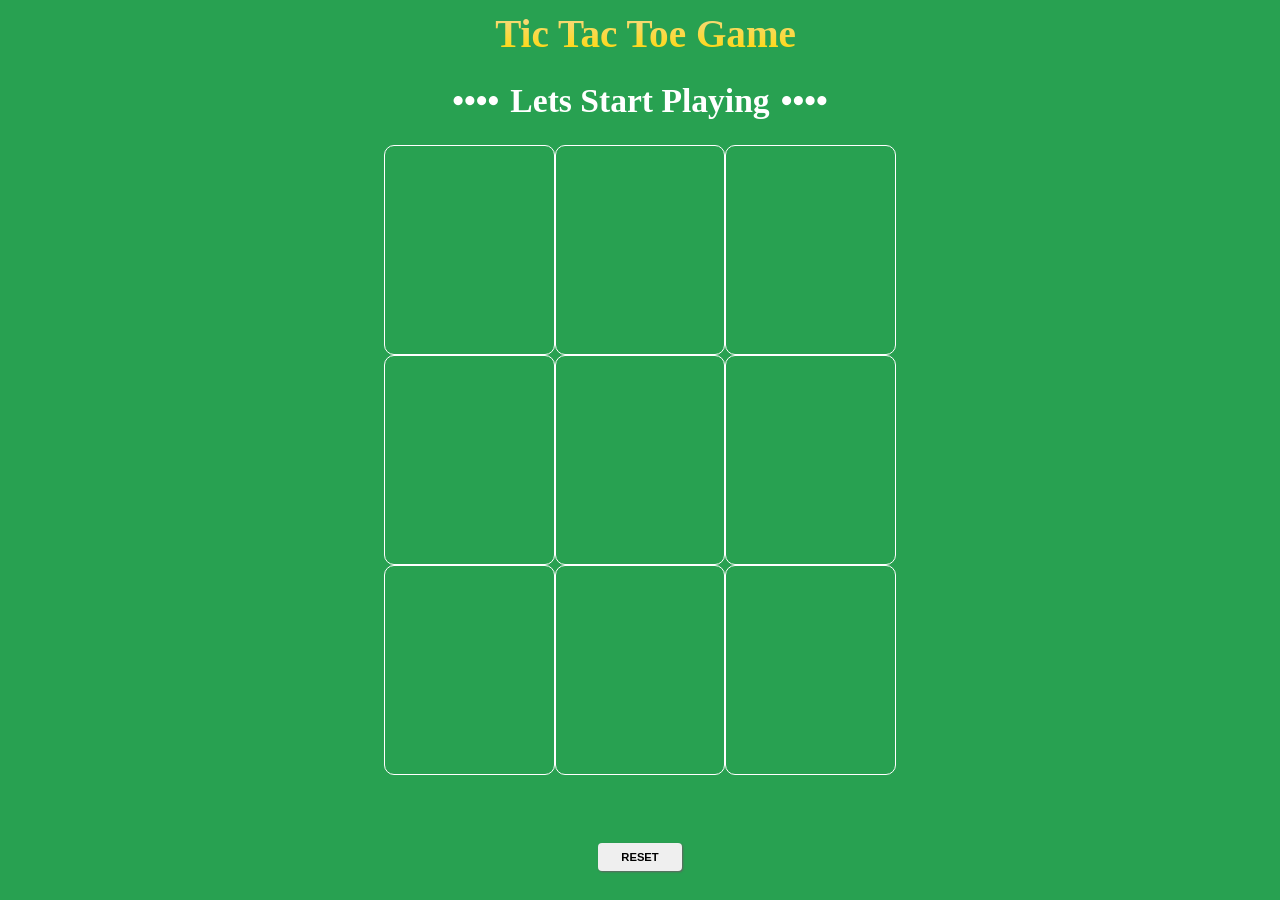
==== index.html @ 61620cd0 "Rename Index.html to index.html" ====
<!DOCTYPE html>
<html lang="en">
    <head>
        <meta charset="UTF-8" />
        <meta http-equiv="X-UA-Compatible" content="IE=edge" />
        <meta name="viewport" content="width=device-width, initial-scale=1.0" />
        <link rel="stylesheet" href="/Styles/styles.css" />
        <title>TicTacToe</title>
    </head>
    <body>
        <h1 class="game-header">Tic Tac Toe Game</h1>
        <div class="main">
            <h1 class="header">Lets start playing</h1>
        </div>
        <div class="main-game-box">
            <div class="box"><p class="boxtext"></p></div>
            <div class="box"><p class="boxtext"></p></div>
            <div class="box"><p class="boxtext"></p></div>
            <div class="box"><p class="boxtext"></p></div>
            <div class="box"><p class="boxtext"></p></div>
            <div class="box"><p class="boxtext"></p></div>
            <div class="box"><p class="boxtext"></p></div>
            <div class="box"><p class="boxtext"></p></div>
            <div class="box"><p class="boxtext"></p></div>
        </div>

        <div class="game-info">
            <span class="info"></span>
        </div>
        <div class="main-reset-btn">
            <button class="reset-btn" onclick="resetAll()">Reset</button>
        </div>

        <div class="game-result">
            <div class="result">Hi</div>
        </div>
        <script src="/Javascript/Index.js"></script>
    </body>
</html>
---- Styles/styles.css ----
@charset "UTF-8";
* {
  padding: 0%;
  margin: 0%;
  -webkit-box-sizing: border-box;
          box-sizing: border-box;
}

html {
  font-size: 10px;
}

@media only screen and (max-width: 380px) {
  html {
    font-size: 50%;
  }
}

@media only screen and (min-width: 480px) {
  html {
    font-size: 50%;
  }
}

@media only screen and (min-width: 768px) {
  html {
    font-size: 70%;
  }
}

body {
  background: #28a151;
  color: white;
  display: -webkit-box;
  display: -ms-flexbox;
  display: flex;
  -webkit-box-orient: vertical;
  -webkit-box-direction: normal;
      -ms-flex-direction: column;
          flex-direction: column;
}

.game-header {
  font-size: 3.5rem;
  padding-left: 1rem;
  padding-top: 1rem;
  text-align: center;
  background-image: -webkit-gradient(linear, left top, left bottom, from(#f1d9b5), to(#ffd900));
  background-image: linear-gradient(top, #f1d9b5, #ffd900);
  background-clip: text;
  -webkit-background-clip: text;
  color: transparent;
}

.main .header {
  font-size: 3rem;
  text-align: center;
  margin: 2%;
  text-transform: capitalize;
}

.main .header::before {
  content: "••••";
  padding-right: 1rem;
}

.main .header::after {
  content: "••••";
  padding-left: 1rem;
}

.main-game-box {
  width: 40%;
  height: 70vh;
  position: relative;
  top: 50%;
  left: 30%;
  display: -ms-grid;
  display: grid;
  -webkit-box-pack: center;
      -ms-flex-pack: center;
          justify-content: center;
  -webkit-box-align: centers;
      -ms-flex-align: centers;
          align-items: centers;
  -ms-grid-columns: (1fr)[3];
      grid-template-columns: repeat(3, 1fr);
  -ms-grid-rows: (1fr)[3];
      grid-template-rows: repeat(3, 1fr);
}

.main-game-box .box {
  border: 0.2px solid white;
  border-radius: 10px;
  display: -webkit-box;
  display: -ms-flexbox;
  display: flex;
  -webkit-box-pack: center;
      -ms-flex-pack: center;
          justify-content: center;
  -webkit-box-align: center;
      -ms-flex-align: center;
          align-items: center;
  font-size: 13rem;
}

.main-game-box .box:hover {
  background-color: aqua;
  color: black;
  cursor: pointer;
}

.main-reset-btn,
.game-info {
  margin-top: 4rem;
  display: -webkit-box;
  display: -ms-flexbox;
  display: flex;
  -webkit-box-pack: center;
      -ms-flex-pack: center;
          justify-content: center;
}

.main-reset-btn .reset-btn,
.game-info .reset-btn {
  width: 7.5rem;
  height: 2.5rem;
  border-radius: 4px;
  font-size: 1rem;
  font-weight: 600;
  text-transform: uppercase;
  outline: none;
  border: none;
  color: black;
  -webkit-box-shadow: 1px 1px 2px #636363;
          box-shadow: 1px 1px 2px #636363;
}

.main-reset-btn .reset-btn:hover,
.game-info .reset-btn:hover {
  cursor: pointer;
  color: white;
  background: #6b1745;
}

.main-reset-btn .info,
.game-info .info {
  font-size: 2rem;
}

.main-reset-btn {
  margin-top: 2rem;
}

.game-result {
  position: absolute;
  top: 35%;
  text-align: center;
  width: 100%;
  display: none;
}

.game-result .result {
  background: url("https://media1.giphy.com/media/xT0GqkbKlg3wuaETVS/200.webp?cid=ecf05e47zpv7i30eb12380k4p7y7xm4zyy2jvm85bnj7vhrw&rid=200.webp&ct=g") center;
  font-size: 10vw;
  text-transform: uppercase;
  background-clip: text;
  -webkit-background-clip: text;
  color: transparent;
}
/*# sourceMappingURL=styles.css.map */
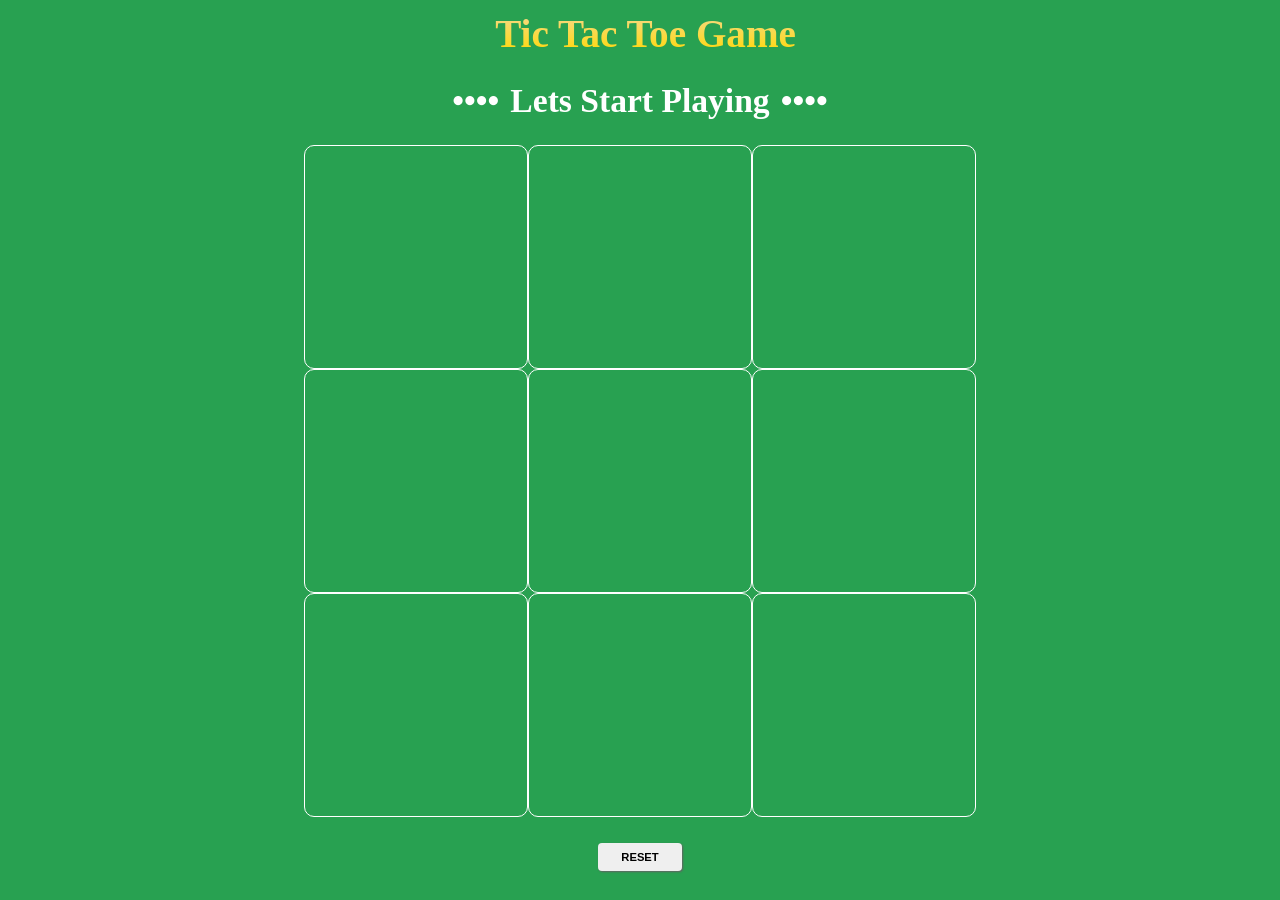
==== commit 20cacd2c: "added responsiveness" ====
--- a/index.html
+++ b/index.html
@@ -34,6 +34,6 @@
         <div class="game-result">
             <div class="result">Hi</div>
         </div>
-        <script src="/Javascript/Index.js"></script>
+        <script src="/Javascript/index.js"></script>
     </body>
 </html>
--- a/Styles/styles.css
+++ b/Styles/styles.css
@@ -10,13 +10,13 @@
   font-size: 10px;
 }
 
-@media only screen and (max-width: 380px) {
+@media only screen and (max-width: 360px) {
   html {
     font-size: 50%;
   }
 }
 
-@media only screen and (min-width: 480px) {
+@media only screen and (max-width: 480px) {
   html {
     font-size: 50%;
   }
@@ -83,10 +83,32 @@
   -webkit-box-align: centers;
       -ms-flex-align: centers;
           align-items: centers;
-  -ms-grid-columns: (1fr)[3];
-      grid-template-columns: repeat(3, 1fr);
-  -ms-grid-rows: (1fr)[3];
-      grid-template-rows: repeat(3, 1fr);
+  -ms-grid-columns: (20em)[3];
+      grid-template-columns: repeat(3, 20em);
+  -ms-grid-rows: (20em)[3];
+      grid-template-rows: repeat(3, 20em);
+}
+
+@media only screen and (max-width: 360px) {
+  .main-game-box {
+    width: 80%;
+    left: 0%;
+    margin: auto;
+    height: auto;
+    -ms-grid-columns: (15em)[3];
+        grid-template-columns: repeat(3, 15em);
+    -ms-grid-rows: (15em)[3];
+        grid-template-rows: repeat(3, 15em);
+  }
+}
+
+@media only screen and (min-width: 1450px) {
+  .main-game-box {
+    -ms-grid-columns: (30em)[3];
+        grid-template-columns: repeat(3, 30em);
+    -ms-grid-rows: (30em)[3];
+        grid-template-rows: repeat(3, 30em);
+  }
 }
 
 .main-game-box .box {
@@ -121,6 +143,13 @@
           justify-content: center;
 }
 
+@media only screen and (min-width: 1450px) {
+  .main-reset-btn,
+  .game-info {
+    margin-top: 25em;
+  }
+}
+
 .main-reset-btn .reset-btn,
 .game-info .reset-btn {
   width: 7.5rem;
@@ -143,6 +172,14 @@
   background: #6b1745;
 }
 
+@media only screen and (max-width: 360px) {
+  .main-reset-btn .reset-btn,
+  .game-info .reset-btn {
+    min-width: 70px;
+    min-height: 25px;
+  }
+}
+
 .main-reset-btn .info,
 .game-info .info {
   font-size: 2rem;
